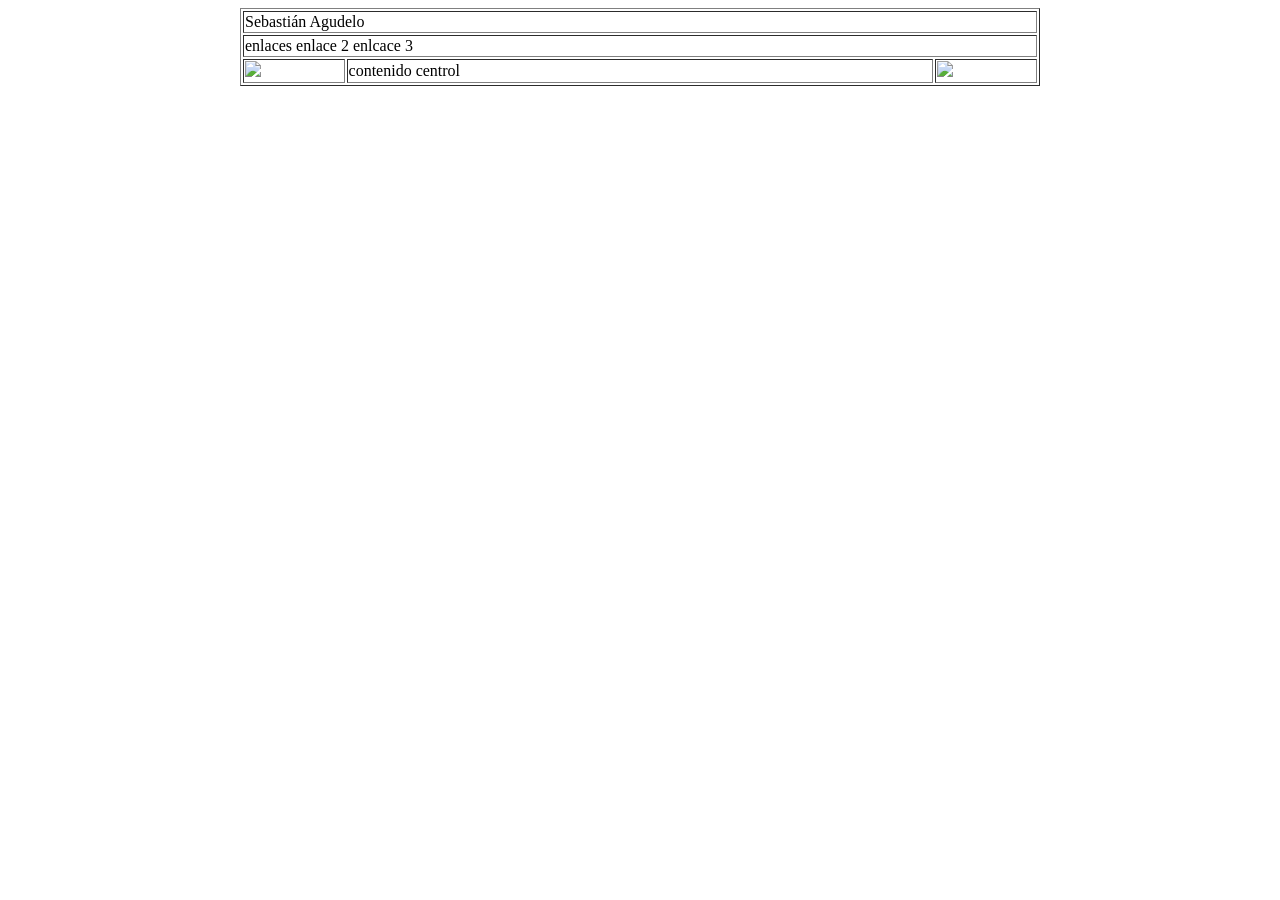
==== timeline.html @ dc36248d "Parte inicial" ====
<!DOCTYPE html>
<html lang="en">
<head>
    <meta charset="UTF-8">
    <meta name="viewport" content="width=device-width, initial-scale=1.0">
    <title>Document</title>
</head>
<body>
    <table border="1" align="center" width="800">
        <!--banner-->
        <tr> 
            <td colspan="3">
                Sebastián Agudelo
            </td>   
        </tr>
        <tr>
            <td colspan="3">enlaces enlace 2 enlcace 3</td>
        </tr>
        <tr>
            <td><img src="images/publicidad.jpg" width="200" /></td>
            <td>contenido centrol  </td>
            <td><img src="images/publicidad.jpg" width="200" /></td>
        </tr>
    
    </table>
    
    
</body>
</html>
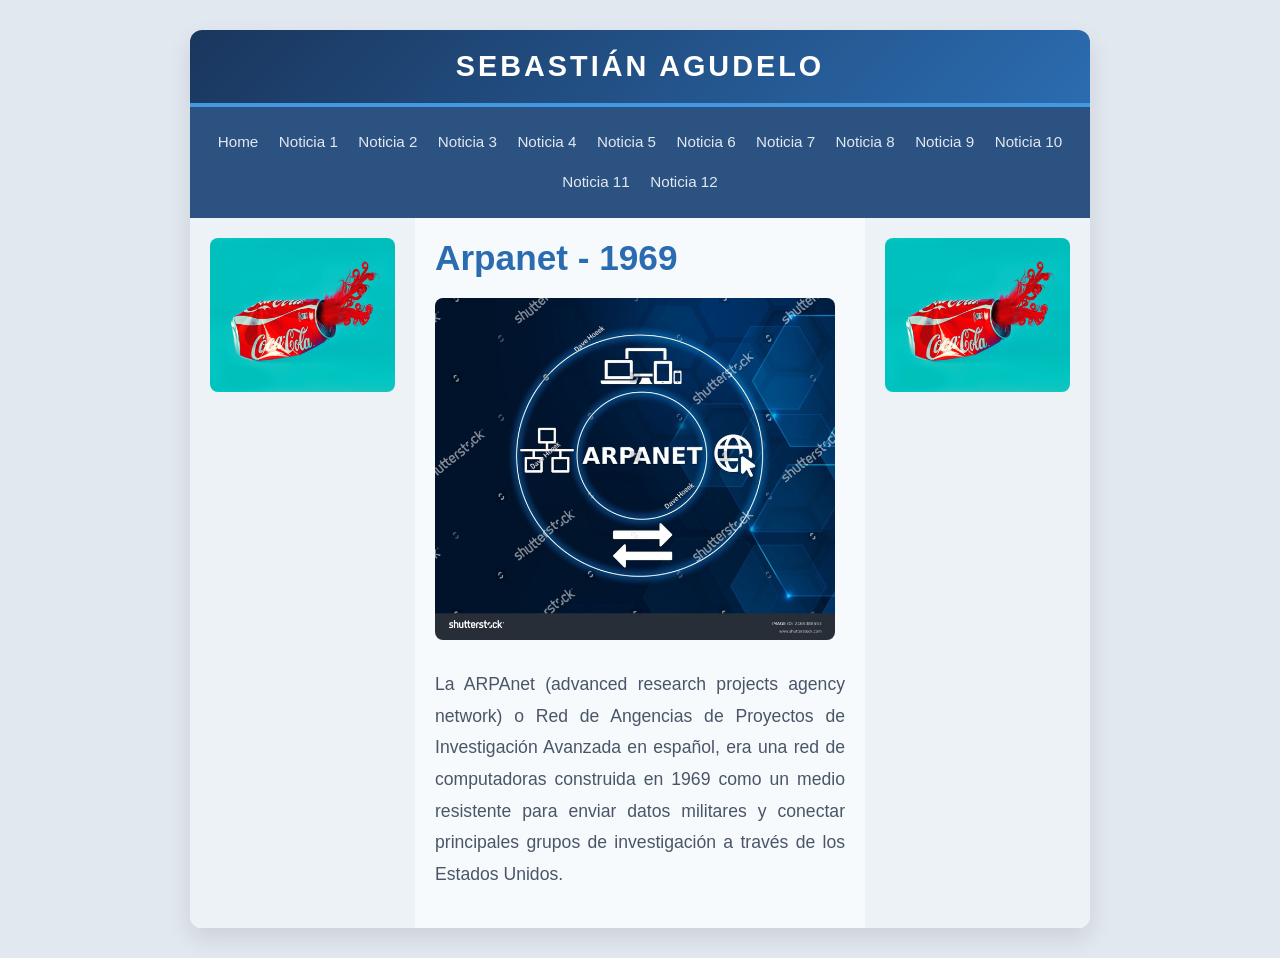
==== commit a882d395: "agregando final" ====
--- a/timeline.html
+++ b/timeline.html
@@ -3,7 +3,8 @@
 <head>
     <meta charset="UTF-8">
     <meta name="viewport" content="width=device-width, initial-scale=1.0">
-    <title>Document</title>
+    <title>Noticia 1</title>
+    <link rel="stylesheet" href="estilos.css">
 </head>
 <body>
     <table border="1" align="center" width="800">
@@ -14,12 +15,21 @@
             </td>   
         </tr>
         <tr>
-            <td colspan="3">enlaces enlace 2 enlcace 3</td>
+            <td colspan="3"><a href="index.html">Home</a> <a href="timeline.html">Noticia 1</a> <a href="timeline2.html">Noticia 2</a> <a href="timeline3.html">Noticia 3</a> <a href="timeline4.html">Noticia 4</a> <a href="timeline5.html">Noticia 5</a> <a href="timeline6.html">Noticia 6</a> <a href="timeline7.html">Noticia 7</a> <a href="timeline8.html">Noticia 8</a> <a href="timeline9.html">Noticia 9</a> <a href="timeline10.html">Noticia 10</a> <a href="timeline11.html">Noticia 11</a> <a href="timeline12.html">Noticia 12</a></td>
         </tr>
         <tr>
-            <td><img src="images/publicidad.jpg" width="200" /></td>
-            <td>contenido centrol  </td>
-            <td><img src="images/publicidad.jpg" width="200" /></td>
+            <td><img src="images/publicidad.jpg" width="300" /></td>
+            <td>
+                <h2>Arpanet - 1969</h2>
+                <img src="images/Dentro1.jpg" width="400px">
+                <p>La ARPAnet (advanced research projects agency network)
+                    o Red de Angencias de Proyectos de Investigación Avanzada
+                    en español, era una red de computadoras construida en 1969 
+                    como un medio resistente para enviar datos militares y 
+                    conectar principales grupos de investigación a través de
+                    los Estados Unidos.</p>
+            </td>
+            <td><img src="images/publicidad.jpg" width="300" /></td>
         </tr>
     
     </table>
--- a/estilos.css
+++ b/estilos.css
@@ -0,0 +1,95 @@
+body {
+    font-family: 'Roboto', sans-serif;
+    background-color: #e2e8f0;
+    color: #333;
+    margin: 0;
+    padding: 30px;
+    display: flex;
+    justify-content: center;
+}
+
+table {
+    border-collapse: collapse;
+    background-color: #fff;
+    box-shadow: 0 10px 25px rgba(0, 0, 0, 0.1);
+    border-radius: 12px;
+    overflow: hidden;
+    border: none;
+    max-width: 900px;
+    width: 100%;
+}
+
+table td {
+    border: none;
+    padding: 20px;
+    vertical-align: top;
+}
+
+table tr:nth-child(1) td {
+    background: linear-gradient(135deg, #1a365d 0%, #2b6cb0 100%);
+    color: #fff;
+    font-size: 1.8rem;
+    font-weight: 700;
+    text-align: center;
+    padding: 20px;
+    text-transform: uppercase;
+    letter-spacing: 3px;
+    border-bottom: 4px solid #4299e1;
+}
+
+table tr:nth-child(2) td {
+    background-color: #2c5282;
+    text-align: center;
+    padding: 15px 10px;
+    line-height: 2;
+}
+
+table tr:nth-child(2) a {
+    color: #e2e8f0;
+    text-decoration: none;
+    margin: 5px 8px;
+    font-weight: 500;
+    font-size: 0.95rem;
+    transition: color 0.3s ease, transform 0.3s ease;
+    display: inline-block;
+}
+
+table tr:nth-child(2) a:hover {
+    color: #ecc94b;
+    transform: translateY(-2px);
+}
+
+/* Third row (Main Content & Ads) */
+table tr:nth-child(3) td {
+    background-color: #f7fafc;
+}
+
+table tr:nth-child(3) td:nth-child(1),
+table tr:nth-child(3) td:nth-child(3) {
+    background-color: #edf2f7;
+    width: 25%;
+    text-align: center;
+}
+
+h2 {
+    color: #2b6cb0;
+    margin-top: 0;
+    font-size: 2.2rem;
+    margin-bottom: 20px;
+    text-transform: capitalize;
+}
+
+p {
+    text-align: justify;
+    line-height: 1.8;
+    margin-top: 25px;
+    font-size: 1.1rem;
+    color: #4a5568;
+}
+
+/* Image styles */
+img {
+    border-radius: 8px;
+    max-width: 100%;
+    height: auto;
+}
